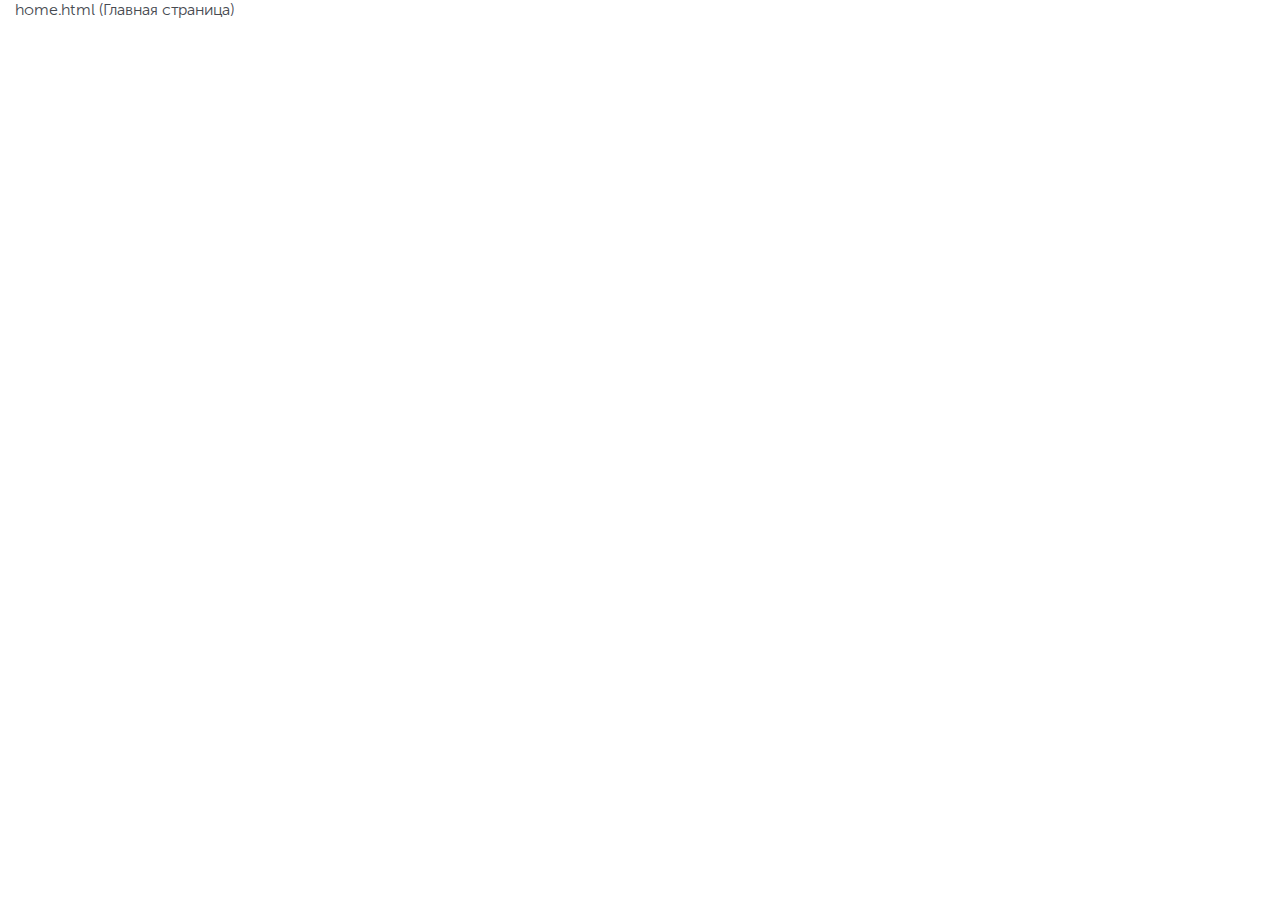
==== index.html @ 0e553056 "first commit" ====
<!DOCTYPE html>
<html lang="en">
<head>
  <meta charset="UTF-8">
  <meta http-equiv="X-UA-Compatible" content="IE=edge">
  <meta name="viewport" content="width=device-width, initial-scale=1.0">
  <link rel="stylesheet" href="css/style.css">
  <title>Document</title>
</head>
<body>
  <div class="start-page">
      <div class="container">
        <div class="start-page__wrapper">
          <a class="start-page__link" href="home.html">
            home.html (Главная страница)
          </a>
        </div>
      </div>
    </div>
</body>
</html>
---- css/style.css ----
@font-face {
  font-family: 'MuseoSansCyrl-100';
  font-weight: 100;
  font-style: normal;
  src: local("MuseoSansCyrl-100"), url("../fonts/MuseoSansCyrl-100.woff2") format("woff2"), url("../fonts/MuseoSansCyrl-100.woff") format("woff");
  font-display: swap;
}

@font-face {
  font-family: 'MuseoSansCyrl-300';
  font-weight: 300;
  font-style: normal;
  src: local("MuseoSansCyrl-300"), url("../fonts/MuseoSansCyrl-300.woff2") format("woff2"), url("../fonts/MuseoSansCyrl-300.woff") format("woff");
  font-display: swap;
}

@font-face {
  font-family: 'MuseoSansCyrl-500';
  font-weight: 500;
  font-style: normal;
  src: local("MuseoSansCyrl-500"), url("../fonts/MuseoSansCyrl-500.woff2") format("woff2"), url("../fonts/MuseoSansCyrl-500.woff") format("woff");
  font-display: swap;
}

@font-face {
  font-family: 'MuseoSansCyrl-700';
  font-weight: 700;
  font-style: normal;
  src: local("MuseoSansCyrl-700"), url("../fonts/MuseoSansCyrl-700.woff2") format("woff2"), url("../fonts/MuseoSansCyrl-700.woff") format("woff");
  font-display: swap;
}

@font-face {
  font-family: 'Inter-Light';
  font-weight: 300;
  font-style: normal;
  src: local("Inter-Light"), url("../fonts/Inter-Light.woff2") format("woff2"), url("../fonts/Inter-Light.woff") format("woff");
  font-display: swap;
}

@font-face {
  font-family: 'Inter-Regular';
  font-weight: 400;
  font-style: normal;
  src: local("Inter-Regular"), url("../fonts/Inter-Regular.woff2") format("woff2"), url("../fonts/Inter-Regular.woff") format("woff");
  font-display: swap;
}

.carousel-slider__info, .furniture__text, .event__item {
  font-family: "MuseoSansCyrl-100", sans-serif;
  font-weight: 100;
  font-style: normal;
}

a, input::-webkit-input-placeholder,
textarea::-webkit-input-placeholder, .carousel-slider__code, .catalog-card__code, .footer-top__time, .footer-bottom__copyright {
  font-family: "MuseoSansCyrl-300", sans-serif;
  font-weight: 300;
  font-style: normal;
}

a, input:-ms-input-placeholder,
textarea:-ms-input-placeholder, .carousel-slider__code, .catalog-card__code, .footer-top__time, .footer-bottom__copyright {
  font-family: "MuseoSansCyrl-300", sans-serif;
  font-weight: 300;
  font-style: normal;
}

a, input::-ms-input-placeholder,
textarea::-ms-input-placeholder, .carousel-slider__code, .catalog-card__code, .footer-top__time, .footer-bottom__copyright {
  font-family: "MuseoSansCyrl-300", sans-serif;
  font-weight: 300;
  font-style: normal;
}

a, input::placeholder,
textarea::placeholder, .carousel-slider__code, .catalog-card__code, .footer-top__time, .footer-bottom__copyright {
  font-family: "MuseoSansCyrl-300", sans-serif;
  font-weight: 300;
  font-style: normal;
}

.title, .carousel-slider__price, .catalog-card__description, .catalog-card__price, .cooperate__text, .event__date, .footer-top__items-title {
  font-family: "MuseoSansCyrl-500", sans-serif;
  font-weight: 500;
  font-style: normal;
}

.carousel-slider__name, .catalog-card__discount, .catalog-card__order, .catalog-card__colors {
  font-family: "MuseoSansCyrl-700", sans-serif;
  font-weight: 700;
  font-style: normal;
}

.footer-bottom__text, .footer-bottom__link {
  font-family: "Inter-Light", sans-serif;
  font-weight: 300;
  font-style: normal;
}

.catalog__link, .catalog__all, .cooperate__btn, .event__btn {
  font-family: "Inter-Regular", sans-serif;
  font-weight: 400;
  font-style: normal;
}

html {
  -webkit-box-sizing: border-box;
          box-sizing: border-box;
}

*,
*::after,
*::before {
  -webkit-box-sizing: inherit;
          box-sizing: inherit;
  margin: 0;
  padding: 0;
}

ul[class],
ol[class] {
  padding: 0;
}

body,
h1,
h2,
h3,
h4,
h5,
h6,
p,
ul,
ol,
li,
figure,
figcaption,
blockquote,
dl,
dd {
  margin: 0;
}

ul[class] {
  list-style: none;
}

img {
  max-width: 100%;
  display: block;
}

input,
button,
textarea,
select {
  font: inherit;
}

a {
  text-decoration: none;
}

body,
html {
  height: 100%;
}

body {
  display: -webkit-box;
  display: -ms-flexbox;
  display: flex;
  -webkit-box-orient: vertical;
  -webkit-box-direction: normal;
      -ms-flex-direction: column;
          flex-direction: column;
}

.main {
  -webkit-box-flex: 1;
      -ms-flex-positive: 1;
          flex-grow: 1;
}

button {
  padding: 0;
  margin: 0;
  cursor: pointer;
  background: transparent;
  border: none;
}

a {
  font-size: 16px;
  line-height: 19px;
  color: #474a51;
}

.container {
  max-width: 1430px;
  padding: 0 15px;
  margin: 0 auto;
}

input::-webkit-input-placeholder,
textarea::-webkit-input-placeholder {
  font-size: 16px;
  line-height: 20px;
  letter-spacing: -0.05em;
  color: #9ba2b7;
}

input:-ms-input-placeholder,
textarea:-ms-input-placeholder {
  font-size: 16px;
  line-height: 20px;
  letter-spacing: -0.05em;
  color: #9ba2b7;
}

input::-ms-input-placeholder,
textarea::-ms-input-placeholder {
  font-size: 16px;
  line-height: 20px;
  letter-spacing: -0.05em;
  color: #9ba2b7;
}

input::placeholder,
textarea::placeholder {
  font-size: 16px;
  line-height: 20px;
  letter-spacing: -0.05em;
  color: #9ba2b7;
}

.title {
  font-size: 48px;
  line-height: 100%;
  color: #474a51;
  text-align: center;
  margin-bottom: 50px;
}

.header__inner {
  display: -webkit-box;
  display: -ms-flexbox;
  display: flex;
  -webkit-box-pack: justify;
      -ms-flex-pack: justify;
          justify-content: space-between;
  -webkit-box-align: center;
      -ms-flex-align: center;
          align-items: center;
  padding: 20px 0 52px;
  max-width: 1360px;
  margin: 0 auto;
}

.header__menu {
  display: none;
}

.header__list {
  display: -webkit-box;
  display: -ms-flexbox;
  display: flex;
  -webkit-box-align: center;
      -ms-flex-align: center;
          align-items: center;
  margin-left: 43px;
  margin-right: auto;
}

.header__item + .header__item {
  margin-left: 62px;
}

.header__link, .header__text {
  line-height: 19px;
}

.header__text {
  background: -webkit-gradient(linear, left bottom, left top, from(#f2f5f9), to(#f2f5f9)), #efefef;
  background: linear-gradient(0deg, #f2f5f9, #f2f5f9), #efefef;
  border-radius: 30px;
  padding: 11px 14px 10px;
}

.header__content {
  display: -webkit-box;
  display: -ms-flexbox;
  display: flex;
  -webkit-box-align: center;
      -ms-flex-align: center;
          align-items: center;
  margin-left: auto;
}

.header__form {
  max-width: 150px;
  width: 100%;
}

.header__label {
  width: 100%;
  position: relative;
}

.header__label .header__search {
  position: absolute;
  top: 50%;
  -webkit-transform: translateY(-50%);
          transform: translateY(-50%);
  right: 12px;
}

.header__input {
  width: 100%;
  padding: 10px 15px;
  background: #f2f5f9;
  border-radius: 30px;
  border: none;
  outline: none;
}

.header__user-profile, .header__bookmark, .header__bag {
  margin-left: 20px;
}

.header__tel {
  display: -webkit-box;
  display: -ms-flexbox;
  display: flex;
  -webkit-box-align: center;
      -ms-flex-align: center;
          align-items: center;
  margin-left: 20px;
  line-height: 100%;
}

.header__tel img {
  display: none;
}

.carousel__inner {
  padding-bottom: 52px;
}

.carousel-slider {
  max-width: 100%;
  width: 100%;
}

.carousel-slider__card, .carousel-slider__item {
  max-width: 1400px;
  width: 100%;
  min-height: 400px;
}

.carousel-slider__item {
  display: -webkit-box;
  display: -ms-flexbox;
  display: flex;
  -webkit-box-pack: justify;
      -ms-flex-pack: justify;
          justify-content: space-between;
}

.carousel-slider__content {
  max-width: 1035px;
  width: 100%;
  min-height: inherit;
  background-position: center;
  background-size: cover;
  padding: 0 63px 0 86px;
  color: #fff;
}

.carousel-slider__code {
  font-size: 16px;
  line-height: 19px;
  margin-top: 187px;
}

.carousel-slider__name {
  margin: 10px 0;
}

.carousel-slider__name, .carousel-slider__price {
  font-size: 25px;
  line-height: 30px;
}

.carousel-slider__price {
  margin-bottom: auto;
}

.carousel-slider__info {
  max-width: 365px;
  width: 100%;
  background: #666874;
  min-height: inherit;
  padding: 0 24px;
  display: -webkit-box;
  display: -ms-flexbox;
  display: flex;
  -webkit-box-orient: vertical;
  -webkit-box-direction: normal;
      -ms-flex-direction: column;
          flex-direction: column;
  -webkit-box-align: center;
      -ms-flex-align: center;
          align-items: center;
}

.carousel-slider__new {
  font-size: 48px;
  line-height: 100%;
  letter-spacing: -0.05em;
  color: #242835;
  margin: auto auto 43px;
}

.carousel-slider__subtitle {
  font-size: 21.28px;
  line-height: 100%;
  letter-spacing: -0.05em;
}

.carousel-slider__title, .carousel-slider__description, .carousel-slider__subtitle {
  color: #fff;
}

.carousel-slider__title {
  font-size: 51.8029px;
  line-height: 100%;
  text-transform: uppercase;
  margin: 10px auto 20px;
}

.carousel-slider__description {
  font-size: 18px;
  line-height: 24px;
  text-align: center;
  margin-bottom: auto;
}

.carousel-slider__wrap {
  background: rgba(175, 175, 175, 0.1);
  -webkit-backdrop-filter: blur(14px);
          backdrop-filter: blur(14px);
  border-radius: 5px;
  max-width: 286px;
  width: 100%;
  margin-left: auto;
  padding: 16px 25px;
  min-height: 131px;
  margin-top: auto;
}

.carousel-slider__wrap .carousel-slider__code {
  margin-top: 0;
}

.carousel-slider .slick-dots {
  position: absolute;
  bottom: -38px;
  left: 50%;
  -webkit-transform: translateX(-50%);
          transform: translateX(-50%);
  z-index: 2;
  font-size: 0;
  padding: 0;
  display: -webkit-box;
  display: -ms-flexbox;
  display: flex;
  -webkit-box-align: center;
      -ms-flex-align: center;
          align-items: center;
  -webkit-column-gap: 10px;
          column-gap: 10px;
}

.carousel-slider .slick-dots li button {
  width: 16px;
  height: 16px;
  border-radius: 50%;
  background: -webkit-gradient(linear, left bottom, left top, from(#ececec), to(#ececec)), #b00000;
  background: linear-gradient(0deg, #ececec, #ececec), #b00000;
}

.carousel-slider .slick-dots li.slick-active button {
  background: -webkit-gradient(linear, left bottom, left top, from(#b00000), to(#b00000)), #ececec;
  background: linear-gradient(0deg, #b00000, #b00000), #ececec;
  border-radius: 50%;
}

.catalog__inner {
  padding: 52px 0 35px;
}

.catalog__list {
  display: -webkit-box;
  display: -ms-flexbox;
  display: flex;
  -webkit-box-pack: center;
      -ms-flex-pack: center;
          justify-content: center;
  -webkit-box-align: center;
      -ms-flex-align: center;
          align-items: center;
}

.catalog__item + .catalog__item {
  margin-left: 40px;
}

.catalog__link {
  font-size: 22px;
  line-height: 27px;
}

.catalog__wrapper {
  display: -webkit-box;
  display: -ms-flexbox;
  display: flex;
  -webkit-box-pack: justify;
      -ms-flex-pack: justify;
          justify-content: space-between;
  margin: 40px 0;
}

.catalog__all {
  display: block;
  font-size: 16px;
  line-height: 19px;
  color: #5a5f6e;
  border: 1px solid #5a5f6e;
  border-radius: 50px;
  padding: 11px 41px;
  margin: auto;
}

.catalog-card {
  min-height: 420px;
  max-width: 325px;
  border: 1px solid rgba(0, 0, 0, 0.2);
  -webkit-box-shadow: 0px 15px 30px -5px rgba(213, 217, 229, 0.5);
          box-shadow: 0px 15px 30px -5px rgba(213, 217, 229, 0.5);
  border-radius: 0px 0px 5px 5px;
}

.catalog-card__items, .catalog-card__item {
  min-height: 270px;
}

.catalog-card__slider {
  max-width: 325px;
  min-height: 270px;
}

.catalog-card__head {
  max-width: 325px;
  width: 100%;
  height: 270px;
  position: relative;
}

.catalog-card__head .catalog-card__information {
  position: absolute;
  top: 8px;
  left: 10px;
}

.catalog-card__head .catalog-card__bookmark {
  position: absolute;
  top: 8px;
  right: 10px;
}

.catalog-card__head .catalog-card__colors {
  position: absolute;
  left: 10px;
  bottom: 10px;
}

.catalog-card__information {
  display: -webkit-box;
  display: -ms-flexbox;
  display: flex;
}

.catalog-card__discount, .catalog-card__order {
  display: -ms-grid;
  display: grid;
  place-items: center;
  width: 40px;
  height: 40px;
  border-radius: 5px;
  line-height: 100%;
  letter-spacing: -0.05em;
}

.catalog-card__discount {
  background: #f7ca18;
  font-size: 14px;
  color: #474a51;
}

.catalog-card__order {
  background: #5a5f6e;
  font-size: 12px;
  text-align: center;
  color: #fff;
  margin-left: 10px;
}

.catalog-card__bookmark {
  display: -ms-grid;
  display: grid;
  place-items: center;
  width: 40px;
  height: 40px;
  border: 2px solid #f2f5f9;
  border-radius: 5px;
  background: transparent;
}

.catalog-card__colors {
  display: -ms-grid;
  display: grid;
  place-items: center;
  width: 40px;
  height: 40px;
  background: #f2f5f9;
  border-radius: 5px;
  text-align: center;
  font-size: 12px;
  line-height: 100%;
  letter-spacing: -0.05em;
  color: #001a34;
}

.catalog-card__img {
  width: 325px;
  height: 270px;
  -o-object-fit: cover;
     object-fit: cover;
  -o-object-position: center;
     object-position: center;
}

.catalog-card__bookmark--active {
  -webkit-transition: all 0.6s cubic-bezier(0.19, 1, 0.22, 1);
  transition: all 0.6s cubic-bezier(0.19, 1, 0.22, 1);
  background: #ff5f5f;
  border: 2px solid #ff5f5f;
}

.catalog-card__body {
  max-width: 325px;
  width: 100%;
  min-height: 150px;
  padding: 27px 20px 18px;
  display: -webkit-box;
  display: -ms-flexbox;
  display: flex;
  -webkit-box-orient: vertical;
  -webkit-box-direction: normal;
      -ms-flex-direction: column;
          flex-direction: column;
  -webkit-box-pack: justify;
      -ms-flex-pack: justify;
          justify-content: space-between;
}

.catalog-card__code {
  font-size: 14px;
  line-height: 17px;
  color: #959cb2;
}

.catalog-card__content {
  display: -webkit-box;
  display: -ms-flexbox;
  display: flex;
  -webkit-box-pack: justify;
      -ms-flex-pack: justify;
          justify-content: space-between;
}

.catalog-card__info {
  max-width: 215px;
  width: 100%;
}

.catalog-card__cart {
  display: -ms-grid;
  display: grid;
  place-items: center;
  width: 50px;
  height: 50px;
  background: #ffffff;
  border: 2px solid #d5d9e5;
  border-radius: 5px;
}

.catalog-card__cart--active {
  -webkit-transition: all 0.4s ease-in-out;
  transition: all 0.4s ease-in-out;
  border: 2px solid #ffa800;
  background: -webkit-gradient(linear, left bottom, left top, from(#f7ca18), to(#f7ca18)), #ffa800;
  background: linear-gradient(0deg, #f7ca18, #f7ca18), #ffa800;
}

.catalog-card__cart--active path {
  fill: #fff;
}

.catalog-card__description {
  font-size: 16px;
  line-height: 19px;
  color: #001a34;
  margin-bottom: 10px;
}

.catalog-card__price {
  font-size: 25px;
  line-height: 30px;
  color: #cf000f;
}

.catalog-card__slider {
  position: relative;
}

.catalog-card__slider .slick-dots {
  position: absolute;
  bottom: -17px;
  left: 50%;
  -webkit-transform: translateX(-50%);
          transform: translateX(-50%);
  display: -webkit-box;
  display: -ms-flexbox;
  display: flex;
  -webkit-box-pack: center;
      -ms-flex-pack: center;
          justify-content: center;
  z-index: 3;
  font-size: 0;
  padding: 0;
  -webkit-column-gap: 10px;
          column-gap: 10px;
}

.catalog-card__slider .slick-dots li button {
  width: 7px;
  height: 7px;
  border-radius: 3px;
  background: -webkit-gradient(linear, left bottom, left top, from(#ececec), to(#ececec)), #b00000;
  background: linear-gradient(0deg, #ececec, #ececec), #b00000;
}

.catalog-card__slider .slick-dots li.slick-active button {
  background: -webkit-gradient(linear, left bottom, left top, from(#b00000), to(#b00000)), #ececec;
  background: linear-gradient(0deg, #b00000, #b00000), #ececec;
  border-radius: 3px;
}

.furniture__inner {
  padding: 35px 0;
}

.furniture__title {
  margin-bottom: 0;
}

.furniture__text {
  margin: 30px auto 28px;
  font-size: 22px;
  line-height: 100%;
  text-align: center;
  color: #474a51;
}

.furniture__video {
  display: block;
  max-width: 100%;
  width: 100%;
  min-height: 510px;
  display: -ms-grid;
  display: grid;
  place-items: center;
  background: url("../img/furniture-bg.png");
  background-position: center;
  background-repeat: no-repeat;
  background-size: cover;
}

.furniture__play {
  width: 170px;
  height: 170px;
  border-radius: 50%;
  display: -ms-grid;
  display: grid;
  place-items: center;
  background: rgba(255, 255, 255, 0.1);
}

.cooperate__inner {
  padding-top: 35px;
  display: -webkit-box;
  display: -ms-flexbox;
  display: flex;
  -webkit-box-pack: justify;
      -ms-flex-pack: justify;
          justify-content: space-between;
}

.cooperate__wrapper {
  max-width: 1360px;
  width: 100%;
  margin: 0 auto;
  display: -webkit-box;
  display: -ms-flexbox;
  display: flex;
  -webkit-box-pack: center;
      -ms-flex-pack: center;
          justify-content: center;
}

.cooperate__item {
  display: -webkit-box;
  display: -ms-flexbox;
  display: flex;
  -webkit-box-orient: vertical;
  -webkit-box-direction: normal;
      -ms-flex-direction: column;
          flex-direction: column;
  max-width: 440px;
  width: 100%;
  min-height: 549px;
  /*
    background: #ffffff;
    box-shadow: 0px 64px 44px -50px rgba(149, 156, 178, 0.35);
    border-radius: 5px 5px 0px 0px;*/
  border: 2px solid #d4d4d4;
  padding: 30px 31px 40px;
  margin-bottom: auto;
}

.cooperate__item + .cooperate__item {
  margin-left: 20px;
}

.cooperate__main {
  min-height: 379px;
}

.cooperate__text {
  font-size: 22px;
  line-height: 100%;
  text-align: center;
  color: #474a51;
  margin-bottom: 26px;
}

.cooperate__img {
  margin: auto;
}

.cooperate__btn {
  display: block;
  font-size: 16px;
  line-height: 19px;
  color: #5a5f6e;
  background: #f2f5f9;
  border: none;
  border-radius: 40px;
  padding: 15px 85px;
  margin: auto;
}

.event__inner {
  padding: 100px 0 92px;
  padding: 30px 0 92px;
}

.event__wrapper {
  display: -webkit-box;
  display: -ms-flexbox;
  display: flex;
  -webkit-box-pack: center;
      -ms-flex-pack: center;
          justify-content: center;
}

.event__item {
  max-width: 325px;
  width: 100%;
  font-size: 18px;
  line-height: 18px;
  color: #000;
}

.event__item + .event__item {
  margin-left: 20px;
}

.event__date {
  color: #b00000;
}

.event__btn {
  display: block;
  font-size: 16px;
  line-height: 19px;
  color: #5a5f6e;
  border: 1px solid #5a5f6e;
  border-radius: 50px;
  padding: 11px 41px;
  margin: 49px auto 0px;
}

.footer {
  background: rgba(0, 0, 0, 0.3);
  background: #EFEFEF;
}

.footer-top {
  display: -webkit-box;
  display: -ms-flexbox;
  display: flex;
  -webkit-box-pack: justify;
      -ms-flex-pack: justify;
          justify-content: space-between;
  padding: 52px 0 24px;
}

.footer-top__items {
  max-width: 175px;
  width: 100%;
  margin-left: auto;
}

.footer-top__info {
  max-width: 365px;
  width: 100%;
  margin-left: auto;
}

.footer-top__items-title {
  font-size: 16px;
  line-height: 19px;
  color: #5a5f6e;
  margin-bottom: 20px;
}

.footer-top__item + .footer-top__item {
  margin-top: 10px;
}

.footer-top__social {
  display: -webkit-box;
  display: -ms-flexbox;
  display: flex;
  margin-top: 39px;
}

.footer-top__social-link + .footer-top__social-link {
  margin-left: 24px;
}

.footer-top__time {
  font-size: 16px;
  line-height: 19px;
  color: #5a5f6e;
  margin-bottom: 30px;
}

.footer-top__mail {
  display: inline-block;
  margin-top: 30px;
}

.footer-bottom {
  padding: 24px 0 44px;
  display: -webkit-box;
  display: -ms-flexbox;
  display: flex;
  -webkit-box-pack: justify;
      -ms-flex-pack: justify;
          justify-content: space-between;
  -webkit-box-align: center;
      -ms-flex-align: center;
          align-items: center;
}

.footer-bottom__copyright {
  font-size: 16px;
  line-height: 19px;
  letter-spacing: 0.01em;
  color: #5a5f6e;
}

.footer-bottom__content {
  max-width: 365px;
  width: 100%;
  margin-left: auto;
}

.footer-bottom__accept {
  display: -webkit-box;
  display: -ms-flexbox;
  display: flex;
  -webkit-box-align: center;
      -ms-flex-align: center;
          align-items: center;
  -webkit-column-gap: 30px;
          column-gap: 30px;
  margin-bottom: 29px;
}

.footer-bottom__text {
  font-size: 16px;
  line-height: 19px;
  color: #5a5f6e;
}

.footer-bottom__link {
  -webkit-text-decoration-line: underline;
          text-decoration-line: underline;
  color: #ff5f5f;
}
/*# sourceMappingURL=style.css.map */
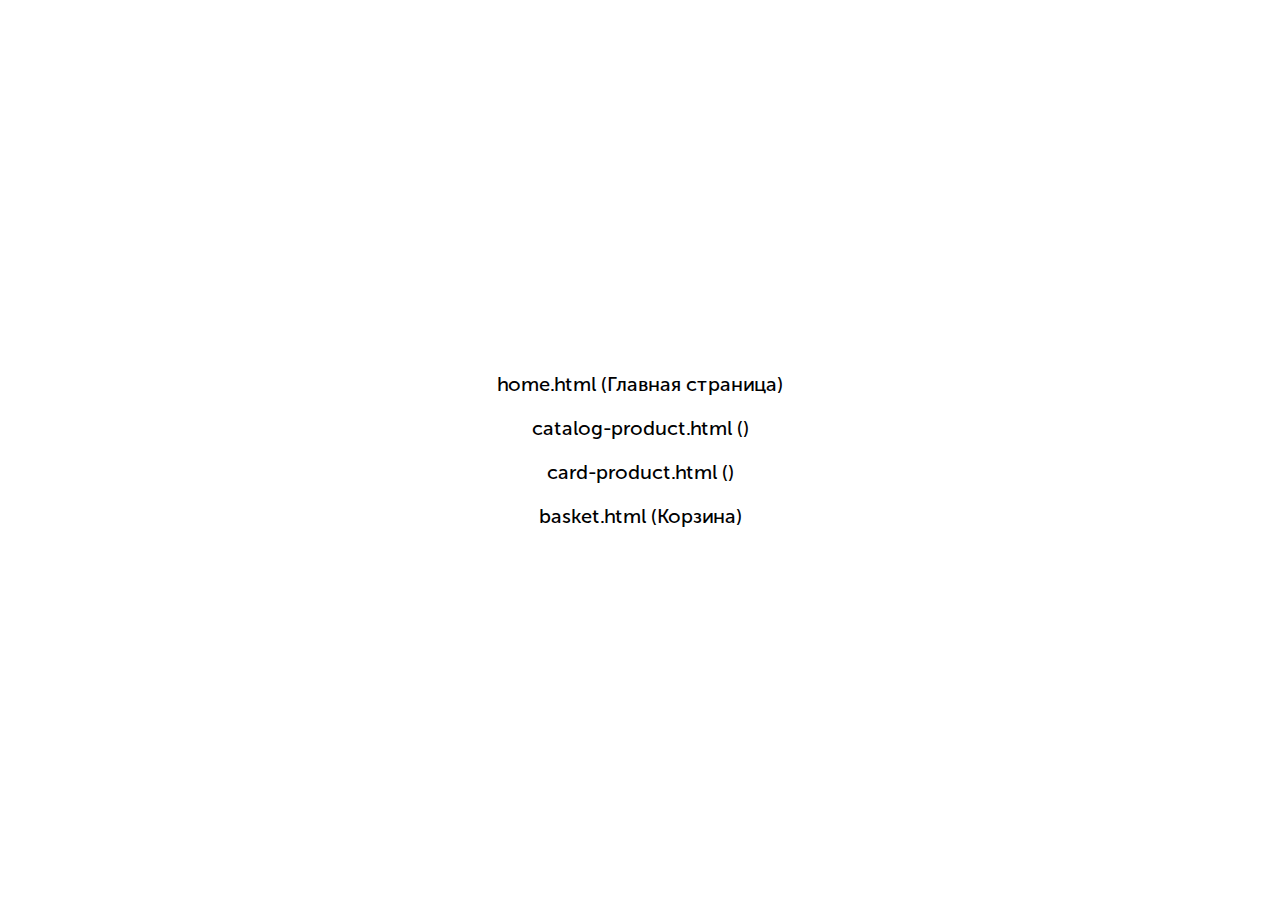
==== commit 9c70cd2f: "second commit" ====
--- a/index.html
+++ b/index.html
@@ -14,6 +14,15 @@
           <a class="start-page__link" href="home.html">
             home.html (Главная страница)
           </a>
+          <a class="start-page__link" href="catalog-product.html">
+            catalog-product.html ()
+          </a>
+          <a class="start-page__link" href="card-product.html">
+            card-product.html ()
+          </a>
+          <a class="start-page__link" href="basket.html">
+            basket.html (Корзина)
+          </a>
         </div>
       </div>
     </div>
--- a/css/style.css
+++ b/css/style.css
@@ -53,40 +53,40 @@
 }
 
 a, input::-webkit-input-placeholder,
-textarea::-webkit-input-placeholder, .carousel-slider__code, .catalog-card__code, .footer-top__time, .footer-bottom__copyright {
+textarea::-webkit-input-placeholder, .carousel-slider__code, .catalog-card__code, .card-product__text, .card-product__width, .card-product__height, .card-product__depth, .order .custom-checkbox, .footer-top__time, .footer-bottom__copyright {
   font-family: "MuseoSansCyrl-300", sans-serif;
   font-weight: 300;
   font-style: normal;
 }
 
 a, input:-ms-input-placeholder,
-textarea:-ms-input-placeholder, .carousel-slider__code, .catalog-card__code, .footer-top__time, .footer-bottom__copyright {
+textarea:-ms-input-placeholder, .carousel-slider__code, .catalog-card__code, .card-product__text, .card-product__width, .card-product__height, .card-product__depth, .order .custom-checkbox, .footer-top__time, .footer-bottom__copyright {
   font-family: "MuseoSansCyrl-300", sans-serif;
   font-weight: 300;
   font-style: normal;
 }
 
 a, input::-ms-input-placeholder,
-textarea::-ms-input-placeholder, .carousel-slider__code, .catalog-card__code, .footer-top__time, .footer-bottom__copyright {
+textarea::-ms-input-placeholder, .carousel-slider__code, .catalog-card__code, .card-product__text, .card-product__width, .card-product__height, .card-product__depth, .order .custom-checkbox, .footer-top__time, .footer-bottom__copyright {
   font-family: "MuseoSansCyrl-300", sans-serif;
   font-weight: 300;
   font-style: normal;
 }
 
 a, input::placeholder,
-textarea::placeholder, .carousel-slider__code, .catalog-card__code, .footer-top__time, .footer-bottom__copyright {
+textarea::placeholder, .carousel-slider__code, .catalog-card__code, .card-product__text, .card-product__width, .card-product__height, .card-product__depth, .order .custom-checkbox, .footer-top__time, .footer-bottom__copyright {
   font-family: "MuseoSansCyrl-300", sans-serif;
   font-weight: 300;
   font-style: normal;
 }
 
-.title, .carousel-slider__price, .catalog-card__description, .catalog-card__price, .cooperate__text, .event__date, .footer-top__items-title {
+.title, .breadcrumbs__link, .start-page__link, .carousel-slider__price, .catalog-card__description, .catalog-card__price, .cooperate__text, .event__date, .catalog-product__text, .filter-sidebar__custom-checkbox, .filter-sidebar__price-from, .filter-sidebar__price-to, .buy-together__title, .card-product__code, .card-product__price-num, .order__input, .order__textarea, .footer-top__items-title {
   font-family: "MuseoSansCyrl-500", sans-serif;
   font-weight: 500;
   font-style: normal;
 }
 
-.carousel-slider__name, .catalog-card__discount, .catalog-card__order, .catalog-card__colors {
+.catalog-title, .order-title, .carousel-slider__name, .catalog-card__discount, .catalog-card__order, .catalog-card__colors, .catalog-product__open, .filter__view, .filter-pagination__link, .filter-sidebar__title, .filter-sidebar__view, .filter-sidebar__discount, .filter-sidebar__btn, .card-product__price, .card-product__add-cart, .card-product__span, .card-product__items, .card-product__number, .order__btn {
   font-family: "MuseoSansCyrl-700", sans-serif;
   font-weight: 700;
   font-style: normal;
@@ -209,6 +209,7 @@
   line-height: 20px;
   letter-spacing: -0.05em;
   color: #9ba2b7;
+  outline: none;
 }
 
 input:-ms-input-placeholder,
@@ -217,6 +218,7 @@
   line-height: 20px;
   letter-spacing: -0.05em;
   color: #9ba2b7;
+  outline: none;
 }
 
 input::-ms-input-placeholder,
@@ -225,6 +227,7 @@
   line-height: 20px;
   letter-spacing: -0.05em;
   color: #9ba2b7;
+  outline: none;
 }
 
 input::placeholder,
@@ -233,6 +236,11 @@
   line-height: 20px;
   letter-spacing: -0.05em;
   color: #9ba2b7;
+  outline: none;
+}
+
+textarea {
+  resize: none;
 }
 
 .title {
@@ -241,6 +249,97 @@
   color: #474a51;
   text-align: center;
   margin-bottom: 50px;
+}
+
+.breadcrumbs__inner {
+  padding: 0 0 22px 12px;
+}
+
+.breadcrumbs__list {
+  display: -webkit-box;
+  display: -ms-flexbox;
+  display: flex;
+  -webkit-box-align: center;
+      -ms-flex-align: center;
+          align-items: center;
+}
+
+.breadcrumbs__item {
+  position: relative;
+}
+
+.breadcrumbs__item::after {
+  position: absolute;
+  content: "/";
+  top: 2px;
+  right: -17px;
+  width: 5px;
+  height: 12px;
+  color: #d5d9e5;
+}
+
+.breadcrumbs__item:last-child::after {
+  content: none;
+}
+
+.breadcrumbs__item + .breadcrumbs__item {
+  margin-left: 25px;
+}
+
+.breadcrumbs__link {
+  font-size: 14px;
+  line-height: 100%;
+  color: #d5d9e5;
+}
+
+.breadcrumbs__link--active {
+  color: #5a5f6e;
+}
+
+.catalog-title {
+  font-size: 35px;
+  line-height: 42px;
+  margin-bottom: 40px;
+  color: #474a51;
+}
+
+.order-title {
+  font-size: 18px;
+  line-height: 22px;
+  color: #31465a;
+  margin-bottom: 20px;
+}
+
+.start-page {
+  height: 100vh;
+}
+
+.start-page__wrapper {
+  display: -webkit-box;
+  display: -ms-flexbox;
+  display: flex;
+  -webkit-box-orient: vertical;
+  -webkit-box-direction: normal;
+      -ms-flex-direction: column;
+          flex-direction: column;
+  -webkit-box-align: center;
+      -ms-flex-align: center;
+          align-items: center;
+  -webkit-box-pack: center;
+      -ms-flex-pack: center;
+          justify-content: center;
+  height: 100vh;
+}
+
+.start-page__link + .start-page__link {
+  margin-top: 20px;
+}
+
+.start-page__link {
+  font-size: 20px;
+  line-height: 24px;
+  color: #000;
+  text-align: center;
 }
 
 .header__inner {
@@ -592,7 +691,7 @@
   display: flex;
 }
 
-.catalog-card__discount, .catalog-card__order {
+.catalog-card__discount, .catalog-card__order, .catalog-card__colors {
   display: -ms-grid;
   display: grid;
   place-items: center;
@@ -617,29 +716,24 @@
   margin-left: 10px;
 }
 
-.catalog-card__bookmark {
+.catalog-card__bookmark, .catalog-card__colors {
   display: -ms-grid;
   display: grid;
   place-items: center;
   width: 40px;
   height: 40px;
+}
+
+.catalog-card__bookmark {
   border: 2px solid #f2f5f9;
   border-radius: 5px;
   background: transparent;
 }
 
 .catalog-card__colors {
-  display: -ms-grid;
-  display: grid;
-  place-items: center;
-  width: 40px;
-  height: 40px;
   background: #f2f5f9;
-  border-radius: 5px;
   text-align: center;
   font-size: 12px;
-  line-height: 100%;
-  letter-spacing: -0.05em;
   color: #001a34;
 }
 
@@ -924,69 +1018,327 @@
   margin: 49px auto 0px;
 }
 
-.footer {
-  background: rgba(0, 0, 0, 0.3);
-  background: #EFEFEF;
-}
-
-.footer-top {
+.catalog-product__inner {
+  padding: 12px 0 25px;
+}
+
+.catalog-product__wrapper {
+  max-width: 1350px;
+  width: 100%;
+  margin: 0 auto 40px;
   display: -webkit-box;
   display: -ms-flexbox;
   display: flex;
   -webkit-box-pack: justify;
       -ms-flex-pack: justify;
           justify-content: space-between;
-  padding: 52px 0 24px;
-}
-
-.footer-top__items {
-  max-width: 175px;
-  width: 100%;
-  margin-left: auto;
-}
-
-.footer-top__info {
-  max-width: 365px;
-  width: 100%;
-  margin-left: auto;
-}
-
-.footer-top__items-title {
-  font-size: 16px;
-  line-height: 19px;
+  -ms-flex-wrap: wrap;
+      flex-wrap: wrap;
+  gap: 30px 50px;
+}
+
+.catalog-product__item {
+  display: -webkit-box;
+  display: -ms-flexbox;
+  display: flex;
+  -webkit-box-orient: vertical;
+  -webkit-box-direction: normal;
+      -ms-flex-direction: column;
+          flex-direction: column;
+  -webkit-box-pack: justify;
+      -ms-flex-pack: justify;
+          justify-content: space-between;
+  max-width: 150px;
+  width: 100%;
+  min-height: 209px;
+}
+
+.catalog-product__content {
+  max-width: 150px;
+  min-height: 150px;
+  display: -ms-grid;
+  display: grid;
+  place-items: center;
+}
+
+.catalog-product__content img {
+  width: 150px;
+  height: 112px;
+  -o-object-fit: cover;
+     object-fit: cover;
+  -o-object-position: center;
+     object-position: center;
+}
+
+.catalog-product__text {
+  font-size: 18px;
+  line-height: 22px;
+  text-align: center;
   color: #5a5f6e;
-  margin-bottom: 20px;
-}
-
-.footer-top__item + .footer-top__item {
-  margin-top: 10px;
-}
-
-.footer-top__social {
-  display: -webkit-box;
-  display: -ms-flexbox;
-  display: flex;
-  margin-top: 39px;
-}
-
-.footer-top__social-link + .footer-top__social-link {
-  margin-left: 24px;
-}
-
-.footer-top__time {
-  font-size: 16px;
-  line-height: 19px;
-  color: #5a5f6e;
-  margin-bottom: 30px;
-}
-
-.footer-top__mail {
-  display: inline-block;
-  margin-top: 30px;
-}
-
-.footer-bottom {
-  padding: 24px 0 44px;
+}
+
+.catalog-product__open {
+  display: block;
+  font-size: 18px;
+  line-height: 100%;
+  letter-spacing: -0.05em;
+  color: #31465a;
+  padding: 16px 48px;
+  background: #f2f5f9;
+  border-radius: 5px;
+  margin: auto;
+  display: none;
+}
+
+.filter__inner {
+  padding: 25px 0 78px;
+}
+
+.filter__title {
+  margin-bottom: 46px;
+}
+
+.filter__wrapper {
+  display: -webkit-box;
+  display: -ms-flexbox;
+  display: flex;
+  -webkit-box-pack: justify;
+      -ms-flex-pack: justify;
+          justify-content: space-between;
+}
+
+.filter__info {
+  max-width: 1015px;
+  width: 100%;
+  margin-left: 40px;
+}
+
+.filter__content {
+  width: 100%;
+  display: -webkit-box;
+  display: -ms-flexbox;
+  display: flex;
+  -webkit-box-pack: justify;
+      -ms-flex-pack: justify;
+          justify-content: space-between;
+  -ms-flex-wrap: wrap;
+      flex-wrap: wrap;
+  row-gap: 74px;
+  padding-bottom: 45px;
+}
+
+.filter .catalog-card__cart:hover {
+  -webkit-transition: all 0.4s cubic-bezier(0.455, 0.03, 0.515, 0.955);
+  transition: all 0.4s cubic-bezier(0.455, 0.03, 0.515, 0.955);
+  background: #474a51;
+  border: 2px solid #474a51;
+}
+
+.filter .catalog-card__cart:hover path {
+  fill: #ffa800;
+}
+
+.filter__view {
+  display: block;
+  margin: 45px auto 0;
+  border: 1px solid #d5d9e5;
+  border-radius: 5px;
+  padding: 16px 23px;
+  font-size: 18px;
+  line-height: 100%;
+  letter-spacing: -0.05em;
+  color: #31465a;
+}
+
+.filter-pagination {
+  max-width: 100%;
+  width: 100%;
+  padding: 60px 0 78px;
+  display: -webkit-box;
+  display: -ms-flexbox;
+  display: flex;
+  -webkit-box-pack: center;
+      -ms-flex-pack: center;
+          justify-content: center;
+  -webkit-box-align: center;
+      -ms-flex-align: center;
+          align-items: center;
+}
+
+.filter-pagination__list {
+  display: -webkit-box;
+  display: -ms-flexbox;
+  display: flex;
+  -webkit-box-align: center;
+      -ms-flex-align: center;
+          align-items: center;
+  margin: 0 20px;
+}
+
+.filter-pagination__item + .filter-pagination__item {
+  margin-left: 20px;
+}
+
+.filter-pagination__item, .filter-pagination__arrow {
+  display: -ms-grid;
+  display: grid;
+  place-items: center;
+  width: 50px;
+  height: 50px;
+  background: #f2f5f9;
+  border-radius: 5px;
+}
+
+.filter-pagination__link {
+  font-size: 18px;
+  line-height: 22px;
+  letter-spacing: -0.05em;
+  color: #959cb2;
+}
+
+.filter-pagination__item--active {
+  background: #cf000f;
+}
+
+.filter-pagination__item--active .filter-pagination__link {
+  color: #fff;
+}
+
+.filter-pagination__arrow {
+  -webkit-transition: all 0.6s cubic-bezier(0.455, 0.03, 0.515, 0.955);
+  transition: all 0.6s cubic-bezier(0.455, 0.03, 0.515, 0.955);
+}
+
+.filter-pagination__arrow:hover {
+  background: #cf000f;
+}
+
+.filter-pagination__arrow:hover path {
+  fill: #fff;
+}
+
+.filter-sidebar {
+  max-width: 325px;
+  width: 100%;
+  /* Hide default HTML checkbox */
+  /* The slider */
+  /* Rounded sliders */
+}
+
+.filter-sidebar__item {
+  padding-left: 19px;
+  max-width: 100%;
+  width: 100%;
+}
+
+.filter-sidebar__item + .filter-sidebar__item {
+  margin-top: 25px;
+}
+
+.filter-sidebar__title, .filter-sidebar__view, .filter-sidebar__discount, .filter-sidebar__btn {
+  font-size: 18px;
+  line-height: 22px;
+  color: #31465a;
+  margin-bottom: 32px;
+}
+
+.filter-sidebar__custom-checkbox {
+  display: -webkit-box;
+  display: -ms-flexbox;
+  display: flex;
+  -webkit-box-align: center;
+      -ms-flex-align: center;
+          align-items: center;
+  font-size: 18px;
+  line-height: 25px;
+  color: #31465a;
+  cursor: pointer;
+  width: -webkit-fit-content;
+  width: -moz-fit-content;
+  width: fit-content;
+}
+
+.filter-sidebar__custom-checkbox + .filter-sidebar__custom-checkbox {
+  margin-top: 12px;
+}
+
+.filter-sidebar__custom-checkbox .filter-sidebar__checkbox {
+  margin-right: 12px;
+}
+
+.filter-sidebar__custom-checkbox input {
+  -webkit-appearance: none;
+  position: absolute;
+}
+
+.filter-sidebar__checkbox {
+  position: relative;
+  width: 20px;
+  height: 20px;
+  background: #fff;
+  border: 1px solid #31465a;
+  border-radius: 3px;
+}
+
+.filter-sidebar__checkmark {
+  position: absolute;
+  top: 50%;
+  left: 50%;
+  -webkit-transform: translate(-50%, -50%);
+          transform: translate(-50%, -50%);
+  width: 80%;
+  height: auto;
+  display: none;
+}
+
+.filter-sidebar__custom-checkbox input:checked ~ .filter-sidebar__checkbox .filter-sidebar__checkmark {
+  display: block;
+}
+
+.filter-sidebar__custom-checkbox input:checked ~ .filter-sidebar__checkbox {
+  background: blue;
+  border: 2px solid #31465a;
+  background: #31465a;
+}
+
+.filter-sidebar__color {
+  width: 20px;
+  height: 20px;
+  border-radius: 50%;
+  margin-right: 12px;
+}
+
+.filter-sidebar__color-white {
+  background: #fff;
+  border: 1px solid #6e7d8b;
+}
+
+.filter-sidebar__color-beige {
+  background: #fff8dc;
+}
+
+.filter-sidebar__color-turquoise {
+  background: #00d6ca;
+}
+
+.filter-sidebar__color-vinous {
+  background: #960001;
+}
+
+.filter-sidebar__color-bronze {
+  background: #95553a;
+}
+
+.filter-sidebar__color-beech {
+  background: #f2ab72;
+}
+
+.filter-sidebar__view {
+  color: #cf000f;
+  margin-top: 20px;
+}
+
+.filter-sidebar__discount {
   display: -webkit-box;
   display: -ms-flexbox;
   display: flex;
@@ -996,6 +1348,690 @@
   -webkit-box-align: center;
       -ms-flex-align: center;
           align-items: center;
+  margin-bottom: 0;
+}
+
+.filter-sidebar__discount + .filter-sidebar__discount {
+  margin-top: 22px;
+}
+
+.filter-sidebar .switch {
+  position: relative;
+  display: inline-block;
+  width: 36px;
+  height: 20px;
+}
+
+.filter-sidebar .switch input {
+  opacity: 0;
+  width: 0;
+  height: 0;
+}
+
+.filter-sidebar .slider {
+  position: absolute;
+  cursor: pointer;
+  top: 0;
+  left: 0;
+  right: 0;
+  bottom: 0;
+  background: #b3bcc5;
+  -webkit-transition: 0.4s;
+  transition: 0.4s;
+}
+
+.filter-sidebar .slider:before {
+  position: absolute;
+  content: "";
+  height: 16px;
+  width: 16px;
+  left: 2px;
+  bottom: 2px;
+  background: #fff;
+  -webkit-transition: 0.4s;
+  transition: 0.4s;
+}
+
+.filter-sidebar input:checked + .slider {
+  background: #31465a;
+}
+
+.filter-sidebar input:focus + .slider {
+  -webkit-box-shadow: none;
+          box-shadow: none;
+}
+
+.filter-sidebar input:checked + .slider:before {
+  -webkit-transform: translateX(16px);
+          transform: translateX(16px);
+}
+
+.filter-sidebar .slider.round {
+  border-radius: 20px;
+}
+
+.filter-sidebar .slider.round:before {
+  border-radius: 50%;
+}
+
+.filter-sidebar__btn {
+  line-height: 100%;
+  letter-spacing: -0.05em;
+  margin: 40px auto 0;
+  background: #f2f5f9;
+  border-radius: 5px;
+  display: block;
+  padding: 16px 48px;
+}
+
+.filter-sidebar .irs--flat {
+  margin-top: -17px;
+}
+
+.filter-sidebar .irs--flat .irs-line {
+  top: 25px;
+  height: 4px;
+  background-color: #d5d9e5;
+  border-radius: 4px;
+}
+
+.filter-sidebar .irs--flat .irs-bar {
+  top: 25px;
+  height: 4px;
+  background-color: #cf000f;
+}
+
+.filter-sidebar .irs--flat .irs-handle > i {
+  display: none;
+}
+
+.filter-sidebar .irs--flat .irs-handle {
+  top: 17px;
+  width: 20px;
+  height: 20px;
+  background: #cf000f;
+  border-radius: 50%;
+}
+
+.filter-sidebar .irs--flat .irs-min,
+.filter-sidebar .irs--flat .irs-max {
+  display: none;
+}
+
+.filter-sidebar__price {
+  display: -webkit-box;
+  display: -ms-flexbox;
+  display: flex;
+  -webkit-box-pack: justify;
+      -ms-flex-pack: justify;
+          justify-content: space-between;
+  margin-top: 30px;
+}
+
+.filter-sidebar__price-from, .filter-sidebar__price-to {
+  display: -webkit-box;
+  display: -ms-flexbox;
+  display: flex;
+  -webkit-box-pack: justify;
+      -ms-flex-pack: justify;
+          justify-content: space-between;
+  width: 140px;
+  border: 2px solid #d5d9e5;
+  border-radius: 5px;
+  padding: 10px 13px 10px 10px;
+  font-size: 18px;
+  line-height: 22px;
+  color: #d5d9e5;
+}
+
+.filter-sidebar__from-price, .filter-sidebar__to-price {
+  color: #474a51;
+}
+
+.filter-sidebar .irs--flat .irs-from,
+.filter-sidebar .irs--flat .irs-to,
+.filter-sidebar .irs--flat .irs-single {
+  display: none;
+}
+
+.buy-together__inner {
+  padding: 35px 0 150px;
+}
+
+.buy-together__title {
+  font-size: 36px;
+  line-height: 40px;
+  color: #000;
+  text-align: center;
+}
+
+.buy-together__wrapper {
+  max-width: 1361px;
+  width: 100%;
+  display: -webkit-box;
+  display: -ms-flexbox;
+  display: flex;
+  margin: 0 auto;
+  margin-top: 50px;
+}
+
+.buy-together__card {
+  max-width: 325px;
+  width: 100%;
+}
+
+.buy-together__item {
+  max-width: 325px;
+  width: 100%;
+}
+
+.buy-together .slick-arrow {
+  position: absolute;
+  z-index: 15;
+  top: 50%;
+  -webkit-transform: translateY(-50%);
+          transform: translateY(-50%);
+  left: 0;
+  display: -ms-grid;
+  display: grid;
+  place-items: center;
+  border-radius: 50%;
+  width: 50px;
+  height: 50px;
+  background: -webkit-gradient(linear, left bottom, left top, from(#cf000f), to(#cf000f)), #ffffff;
+  background: linear-gradient(0deg, #cf000f, #cf000f), #ffffff;
+}
+
+.buy-together .slick-prev.slick-arrow.slick-arrow {
+  left: -25px;
+}
+
+.buy-together .slick-next.slick-arrow {
+  right: -20px;
+  margin-left: auto;
+}
+
+.buy-together .slick-arrow.slick-disabled {
+  opacity: 0.4;
+}
+
+.card-product__inner {
+  display: -webkit-box;
+  display: -ms-flexbox;
+  display: flex;
+  -webkit-box-pack: justify;
+      -ms-flex-pack: justify;
+          justify-content: space-between;
+  padding: 11px 0 39px;
+}
+
+.card-product__content {
+  max-width: 800px;
+  width: 100%;
+}
+
+.card-product__title {
+  margin-bottom: 28px;
+}
+
+.card-product__content-img {
+  width: 800px;
+  height: 450px;
+  -o-object-fit: cover;
+     object-fit: cover;
+}
+
+.card-product__wrap {
+  margin-top: 32px;
+  display: -webkit-box;
+  display: -ms-flexbox;
+  display: flex;
+  -webkit-box-pack: justify;
+      -ms-flex-pack: justify;
+          justify-content: space-between;
+  -ms-flex-wrap: wrap;
+      flex-wrap: wrap;
+  row-gap: 24px;
+}
+
+.card-product__wrap-img {
+  width: 390px;
+  height: 390px;
+  -o-object-fit: cover;
+     object-fit: cover;
+}
+
+.card-product__info {
+  max-width: 550px;
+  width: 100%;
+  margin-left: auto;
+}
+
+.card-product__head, .card-product__price {
+  display: -webkit-box;
+  display: -ms-flexbox;
+  display: flex;
+  -webkit-box-pack: justify;
+      -ms-flex-pack: justify;
+          justify-content: space-between;
+  -webkit-box-align: center;
+      -ms-flex-align: center;
+          align-items: center;
+  padding-right: 20px;
+}
+
+.card-product__code {
+  font-size: 16px;
+  line-height: 19px;
+  color: #959cb2;
+}
+
+.card-product__bookmark {
+  display: -ms-grid;
+  display: grid;
+  place-items: center;
+  width: 40px;
+  height: 40px;
+  border: 2px solid #d5d9e5;
+  border-radius: 5px;
+}
+
+.card-product__price {
+  font-size: 18px;
+  line-height: 22px;
+  color: #31465a;
+  margin: 30px 0 40px;
+}
+
+.card-product__price-num {
+  margin: 0 auto 0 10px;
+  font-size: 36px;
+  line-height: 40px;
+  color: #cf000f;
+}
+
+.card-product__add-cart {
+  padding: 16px 60px;
+  background: #cf000f;
+  border-radius: 5px;
+  font-size: 18px;
+  line-height: 100%;
+  letter-spacing: -0.05em;
+  color: #fff;
+}
+
+.card-product__span {
+  font-size: 18px;
+  line-height: 22px;
+  color: #31465a;
+}
+
+.card-product__slider {
+  max-width: 400px;
+  width: 100%;
+  display: -webkit-box;
+  display: -ms-flexbox;
+  display: flex;
+  -webkit-box-pack: center;
+      -ms-flex-pack: center;
+          justify-content: center;
+  margin: 20px auto 40px;
+}
+
+.card-product__slider .slick-arrow {
+  position: absolute;
+  left: 0;
+  top: 50%;
+  -webkit-transform: translateY(-50%);
+          transform: translateY(-50%);
+  background: #f2f5f9;
+  border-radius: 5px;
+  width: 50px;
+  height: 50px;
+  display: -ms-grid;
+  display: grid;
+  place-items: center;
+  z-index: 2;
+}
+
+.card-product__slider .slick-prev.slick-arrow {
+  left: -75px;
+}
+
+.card-product__slider .slick-next.slick-arrow {
+  right: -75px;
+  margin-left: auto;
+}
+
+.card-product__item, .card-product__card, .card-product__images {
+  max-width: 85px;
+  width: 100%;
+}
+
+.card-product__img {
+  width: 85px;
+  width: 85px;
+  border-radius: 5px;
+  -o-object-fit: cover;
+     object-fit: cover;
+}
+
+.card-product__description {
+  max-width: 455px;
+  width: 100%;
+}
+
+.card-product__items, .card-product__number {
+  font-size: 18px;
+  line-height: 22px;
+  color: #31465a;
+}
+
+.card-product__items + .card-product__items {
+  margin-top: 20px;
+}
+
+.card-product__text {
+  margin-top: 5px;
+  padding-left: 10px;
+}
+
+.card-product__information {
+  margin-bottom: 20px;
+}
+
+.card-product__sizes {
+  display: -webkit-box;
+  display: -ms-flexbox;
+  display: flex;
+  padding-left: 20px;
+  margin-top: 20px;
+}
+
+.card-product__width, .card-product__height, .card-product__depth {
+  max-width: 60px;
+  width: 100%;
+  text-align: center;
+  font-size: 14px;
+  line-height: 17px;
+}
+
+.card-product__width, .card-product__height {
+  position: relative;
+}
+
+.card-product__width::after, .card-product__height::after {
+  position: absolute;
+  content: "";
+  width: 8px;
+  height: 8px;
+  right: -28px;
+  top: 18px;
+  background-image: url("../img/icons/X.svg");
+}
+
+.card-product__height {
+  margin: 0 48px;
+}
+
+.card-product__number {
+  margin-top: 5px;
+}
+
+.order {
+  background: #f2f5f9;
+}
+
+.order__inner {
+  margin-bottom: 150px;
+}
+
+.order__wrapper {
+  text-align: center;
+  padding: 50px 0 90px;
+}
+
+.order__form {
+  max-width: 500px;
+  width: 100%;
+  margin: 0 auto;
+}
+
+.order__title {
+  margin-bottom: 35px;
+}
+
+.order__input, .order__textarea {
+  width: 100%;
+  background: #fff;
+  border-radius: 5px;
+  padding: 15px 15px 13px;
+  font-size: 18px;
+  line-height: 22px;
+  color: #31465a;
+  border: none;
+}
+
+.order__input + .order__input, .order__textarea + .order__input {
+  margin-top: 10px;
+}
+
+.order__wrap {
+  margin-top: 10px;
+  display: -webkit-box;
+  display: -ms-flexbox;
+  display: flex;
+  -webkit-box-pack: justify;
+      -ms-flex-pack: justify;
+          justify-content: space-between;
+}
+
+.order__wrap .order__input + .order__input {
+  margin-top: 0;
+  margin-left: 10px;
+}
+
+.order__wrap .order__inpit {
+  width: 50%;
+}
+
+.order__delivery {
+  margin: 30px auto;
+}
+
+.order__delivery-type {
+  display: -webkit-box;
+  display: -ms-flexbox;
+  display: flex;
+  -webkit-box-pack: center;
+      -ms-flex-pack: center;
+          justify-content: center;
+  -webkit-column-gap: 50px;
+          column-gap: 50px;
+}
+
+.order .custom-checkbox {
+  display: -webkit-box;
+  display: -ms-flexbox;
+  display: flex;
+  -webkit-box-align: center;
+      -ms-flex-align: center;
+          align-items: center;
+  font-size: 18px;
+  line-height: 22px;
+  color: #31465a;
+}
+
+.order .custom-checkbox .checkbox {
+  margin-right: 15px;
+}
+
+.order .custom-checkbox input {
+  -webkit-appearance: none;
+  position: absolute;
+}
+
+.order .checkbox {
+  position: relative;
+  border: 2px solid red;
+  background: #fff;
+  width: 20px;
+  height: 20px;
+  border: 2px solid #31465a;
+  border-radius: 50%;
+  display: -ms-grid;
+  display: grid;
+  place-items: center;
+}
+
+.order .round {
+  position: absolute;
+  content: "";
+  width: 10px;
+  height: 10px;
+  background: #31465a;
+  border-radius: 50%;
+  left: 50%;
+  top: 50%;
+  -webkit-transform: translate(-50%, -50%);
+          transform: translate(-50%, -50%);
+  opacity: 0;
+}
+
+.order .custom-checkbox input:checked ~ .checkbox .round {
+  display: block;
+  opacity: 1;
+}
+
+.order .custom-checkbox input:checked ~ .checkbox {
+  background: #f7ca18;
+}
+
+.order__comment .checkbox {
+  position: relative;
+  width: 20px;
+  height: 20px;
+  background: #fff;
+  border: 1px solid #31465a;
+  border-radius: 3px;
+}
+
+.order__comment .checkmark {
+  position: absolute;
+  top: 50%;
+  left: 50%;
+  -webkit-transform: translate(-50%, -50%);
+          transform: translate(-50%, -50%);
+  width: 80%;
+  height: auto;
+  display: none;
+}
+
+.order__comment .custom-checkbox input:checked ~ .checkbox .checkmark {
+  display: block;
+}
+
+.order__comment .custom-checkbox input:checked ~ .checkbox {
+  background: #31465a;
+  border: 2px solid #31465a;
+}
+
+.order__textarea {
+  min-height: 180px;
+  margin-bottom: 20px;
+}
+
+.order__btn {
+  width: 100%;
+  background: #cf000f;
+  border-radius: 5px;
+  padding: 16px 0;
+  margin-top: 40px;
+  font-size: 18px;
+  line-height: 100%;
+  letter-spacing: -0.05em;
+  color: #fff;
+}
+
+.basket__inner {
+  padding: 11px 0 237px;
+}
+
+.basket__title {
+  margin-bottom: 30px;
+}
+
+.footer {
+  background: #efefef;
+}
+
+.footer-top {
+  display: -webkit-box;
+  display: -ms-flexbox;
+  display: flex;
+  -webkit-box-pack: justify;
+      -ms-flex-pack: justify;
+          justify-content: space-between;
+  padding: 52px 0 24px;
+}
+
+.footer-top__items {
+  max-width: 175px;
+  width: 100%;
+  margin-left: auto;
+}
+
+.footer-top__info {
+  max-width: 365px;
+  width: 100%;
+  margin-left: auto;
+}
+
+.footer-top__items-title {
+  font-size: 16px;
+  line-height: 19px;
+  color: #5a5f6e;
+  margin-bottom: 20px;
+}
+
+.footer-top__item + .footer-top__item {
+  margin-top: 10px;
+}
+
+.footer-top__social {
+  display: -webkit-box;
+  display: -ms-flexbox;
+  display: flex;
+  margin-top: 39px;
+}
+
+.footer-top__social-link + .footer-top__social-link {
+  margin-left: 24px;
+}
+
+.footer-top__time {
+  font-size: 16px;
+  line-height: 19px;
+  color: #5a5f6e;
+  margin-bottom: 30px;
+}
+
+.footer-top__mail {
+  display: inline-block;
+  margin-top: 30px;
+}
+
+.footer-bottom {
+  padding: 24px 0 44px;
+  display: -webkit-box;
+  display: -ms-flexbox;
+  display: flex;
+  -webkit-box-pack: justify;
+      -ms-flex-pack: justify;
+          justify-content: space-between;
+  -webkit-box-align: center;
+      -ms-flex-align: center;
+          align-items: center;
 }
 
 .footer-bottom__copyright {
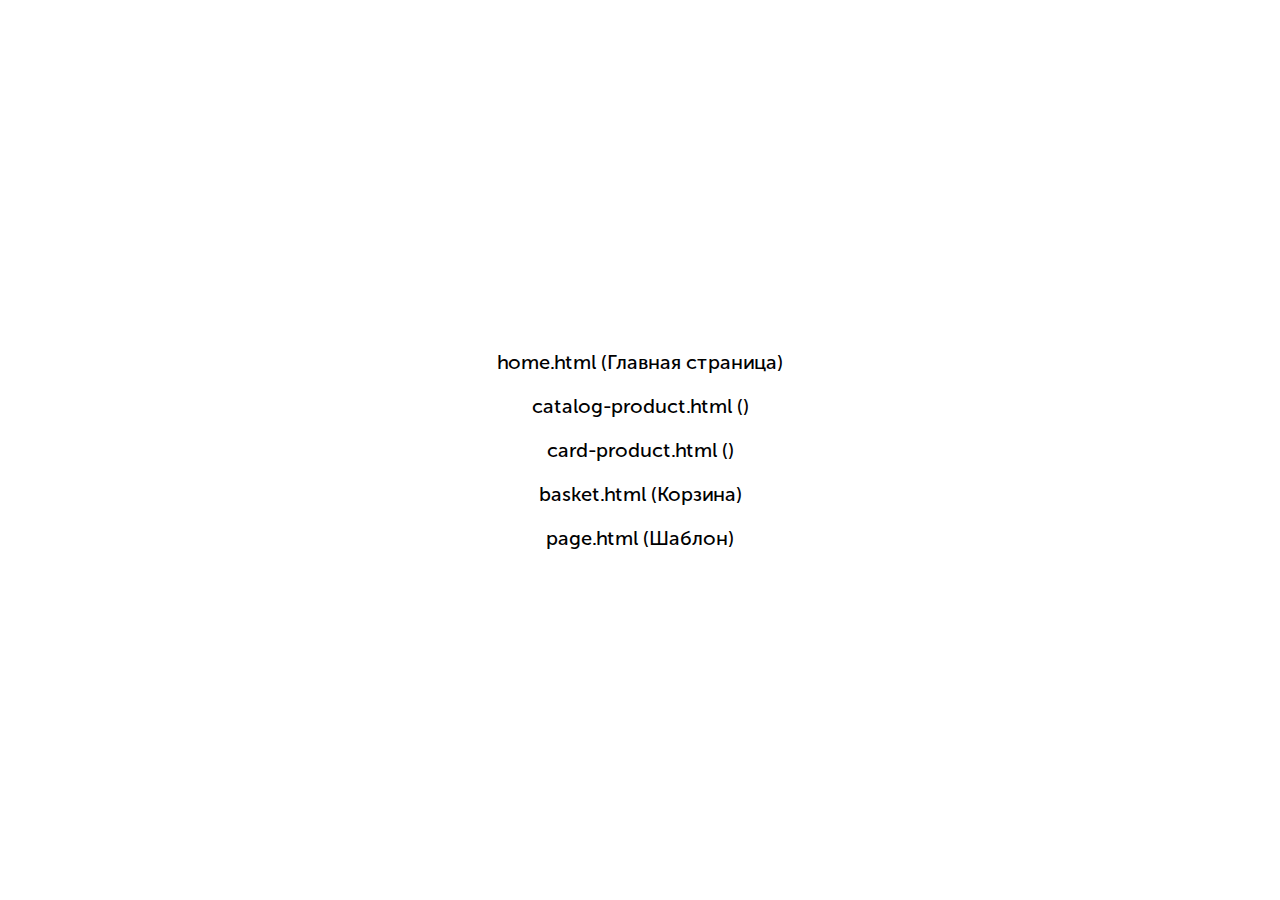
==== commit 0916b5d4: "four commit" ====
--- a/index.html
+++ b/index.html
@@ -23,6 +23,9 @@
           <a class="start-page__link" href="basket.html">
             basket.html (Корзина)
           </a>
+          <a class="start-page__link" href="page.html">
+            page.html (Шаблон)
+          </a>
         </div>
       </div>
     </div>
--- a/css/style.css
+++ b/css/style.css
@@ -53,40 +53,41 @@
 }
 
 a, input::-webkit-input-placeholder,
-textarea::-webkit-input-placeholder, .carousel-slider__code, .catalog-card__code, .card-product__text, .card-product__width, .card-product__height, .card-product__depth, .order .custom-checkbox, .footer-top__time, .footer-bottom__copyright {
+textarea::-webkit-input-placeholder, .carousel-slider__code, .catalog-card__code, .card-product__text, .card-product__width, .card-product__height, .card-product__depth, .order .custom-checkbox, .basket__span, .basket__items, .basket__description, .footer-top__time, .footer-bottom__copyright {
   font-family: "MuseoSansCyrl-300", sans-serif;
   font-weight: 300;
   font-style: normal;
 }
 
 a, input:-ms-input-placeholder,
-textarea:-ms-input-placeholder, .carousel-slider__code, .catalog-card__code, .card-product__text, .card-product__width, .card-product__height, .card-product__depth, .order .custom-checkbox, .footer-top__time, .footer-bottom__copyright {
+textarea:-ms-input-placeholder, .carousel-slider__code, .catalog-card__code, .card-product__text, .card-product__width, .card-product__height, .card-product__depth, .order .custom-checkbox, .basket__span, .basket__items, .basket__description, .footer-top__time, .footer-bottom__copyright {
   font-family: "MuseoSansCyrl-300", sans-serif;
   font-weight: 300;
   font-style: normal;
 }
 
 a, input::-ms-input-placeholder,
-textarea::-ms-input-placeholder, .carousel-slider__code, .catalog-card__code, .card-product__text, .card-product__width, .card-product__height, .card-product__depth, .order .custom-checkbox, .footer-top__time, .footer-bottom__copyright {
+textarea::-ms-input-placeholder, .carousel-slider__code, .catalog-card__code, .card-product__text, .card-product__width, .card-product__height, .card-product__depth, .order .custom-checkbox, .basket__span, .basket__items, .basket__description, .footer-top__time, .footer-bottom__copyright {
   font-family: "MuseoSansCyrl-300", sans-serif;
   font-weight: 300;
   font-style: normal;
 }
 
 a, input::placeholder,
-textarea::placeholder, .carousel-slider__code, .catalog-card__code, .card-product__text, .card-product__width, .card-product__height, .card-product__depth, .order .custom-checkbox, .footer-top__time, .footer-bottom__copyright {
+textarea::placeholder, .carousel-slider__code, .catalog-card__code, .card-product__text, .card-product__width, .card-product__height, .card-product__depth, .order .custom-checkbox, .basket__span, .basket__items, .basket__description, .footer-top__time, .footer-bottom__copyright {
   font-family: "MuseoSansCyrl-300", sans-serif;
   font-weight: 300;
   font-style: normal;
 }
 
-.title, .breadcrumbs__link, .start-page__link, .carousel-slider__price, .catalog-card__description, .catalog-card__price, .cooperate__text, .event__date, .catalog-product__text, .filter-sidebar__custom-checkbox, .filter-sidebar__price-from, .filter-sidebar__price-to, .buy-together__title, .card-product__code, .card-product__price-num, .order__input, .order__textarea, .footer-top__items-title {
+input,
+textarea, .title, .breadcrumbs__link, .start-page__link, .carousel-slider__price, .catalog-card__description, .catalog-card__price, .cooperate__text, .event__date, .catalog-product__text, .filter-sidebar__custom-checkbox, .filter-sidebar__price-from, .filter-sidebar__price-to, .buy-together__title, .card-product__code, .card-product__price-num, .basket__top, .basket__forms .custom-checkbox, .basket__delete, .basket__head-title, .basket__head-code, .basket__footer-price, .footer-top__items-title {
   font-family: "MuseoSansCyrl-500", sans-serif;
   font-weight: 500;
   font-style: normal;
 }
 
-.catalog-title, .order-title, .carousel-slider__name, .catalog-card__discount, .catalog-card__order, .catalog-card__colors, .catalog-product__open, .filter__view, .filter-pagination__link, .filter-sidebar__title, .filter-sidebar__view, .filter-sidebar__discount, .filter-sidebar__btn, .card-product__price, .card-product__add-cart, .card-product__span, .card-product__items, .card-product__number, .order__btn {
+.catalog-title, .order-title, .order__btn, .basket__plus, .basket__btn, .carousel-slider__name, .catalog-card__discount, .catalog-card__order, .catalog-card__colors, .catalog-product__open, .filter__view, .filter-pagination__link, .filter-sidebar__title, .filter-sidebar__view, .filter-sidebar__discount, .filter-sidebar__btn, .card-product__price, .card-product__add-cart, .card-product__span, .card-product__items, .card-product__number, .basket__promo, .basket__price, .basket__cart, .basket__total, .basket__description-title, .basket .jq-number__field input {
   font-family: "MuseoSansCyrl-700", sans-serif;
   font-weight: 700;
   font-style: normal;
@@ -203,6 +204,16 @@
   margin: 0 auto;
 }
 
+input,
+textarea {
+  font-size: 18px;
+  line-height: 22px;
+  color: #31465a;
+  background: #fff;
+  border-radius: 5px;
+  border: none;
+}
+
 input::-webkit-input-placeholder,
 textarea::-webkit-input-placeholder {
   font-size: 16px;
@@ -308,6 +319,16 @@
   line-height: 22px;
   color: #31465a;
   margin-bottom: 20px;
+}
+
+.order__btn, .basket__plus, .basket__btn {
+  background: #cf000f;
+  border-radius: 5px;
+  font-size: 18px;
+  line-height: 100%;
+  letter-spacing: -0.05em;
+  color: #fff;
+  padding: 16px 0;
 }
 
 .start-page {
@@ -1803,13 +1824,7 @@
 
 .order__input, .order__textarea {
   width: 100%;
-  background: #fff;
-  border-radius: 5px;
   padding: 15px 15px 13px;
-  font-size: 18px;
-  line-height: 22px;
-  color: #31465a;
-  border: none;
 }
 
 .order__input + .order__input, .order__textarea + .order__input {
@@ -1943,14 +1958,7 @@
 
 .order__btn {
   width: 100%;
-  background: #cf000f;
-  border-radius: 5px;
-  padding: 16px 0;
   margin-top: 40px;
-  font-size: 18px;
-  line-height: 100%;
-  letter-spacing: -0.05em;
-  color: #fff;
 }
 
 .basket__inner {
@@ -1961,68 +1969,274 @@
   margin-bottom: 30px;
 }
 
-.footer {
-  background: #efefef;
-}
-
-.footer-top {
+.basket__wrapper {
   display: -webkit-box;
   display: -ms-flexbox;
   display: flex;
   -webkit-box-pack: justify;
       -ms-flex-pack: justify;
           justify-content: space-between;
-  padding: 52px 0 24px;
-}
-
-.footer-top__items {
-  max-width: 175px;
-  width: 100%;
-  margin-left: auto;
-}
-
-.footer-top__info {
-  max-width: 365px;
-  width: 100%;
-  margin-left: auto;
-}
-
-.footer-top__items-title {
+  -webkit-column-gap: 19px;
+          column-gap: 19px;
+}
+
+.basket__content {
+  max-width: 1081px;
+  width: 100%;
+}
+
+.basket__top {
+  width: 100%;
+  display: -webkit-box;
+  display: -ms-flexbox;
+  display: flex;
+  -webkit-box-align: center;
+      -ms-flex-align: center;
+          align-items: center;
+  background: #f2f5f9;
+  border-radius: 5px;
+  padding: 25px 20px;
+  margin-bottom: 20px;
+  font-size: 16px;
+  line-height: 18px;
+  color: #31465a;
+}
+
+.basket__select {
+  margin: 0 30px;
+}
+
+.basket__forms {
+  margin-right: 30px;
+}
+
+.basket__forms .custom-checkbox {
+  display: -webkit-box;
+  display: -ms-flexbox;
+  display: flex;
+  -webkit-box-align: center;
+      -ms-flex-align: center;
+          align-items: center;
+  font-size: 16px;
+  line-height: 18px;
+  color: #31465a;
+}
+
+.basket__forms .custom-checkbox .checkbox {
+  margin-right: 30px;
+}
+
+.basket__forms .custom-checkbox input {
+  -webkit-appearance: none;
+  position: absolute;
+}
+
+.basket__forms .checkbox {
+  position: relative;
+  width: 20px;
+  height: 20px;
+  background: #fff;
+  border: 1px solid #31465a;
+  border-radius: 3px;
+}
+
+.basket__forms .checkmark {
+  position: absolute;
+  top: 50%;
+  left: 50%;
+  -webkit-transform: translate(-50%, -50%);
+          transform: translate(-50%, -50%);
+  width: 80%;
+  height: auto;
+  display: none;
+}
+
+.basket__forms .custom-checkbox input:checked ~ .checkbox .checkmark {
+  display: block;
+}
+
+.basket__forms .custom-checkbox input:checked ~ .checkbox {
+  background: #31465a;
+}
+
+.basket__delete {
+  line-height: 18px;
+  color: #cf000f;
+  margin-left: 30px;
+}
+
+.basket__info {
+  max-width: 300px;
+  width: 100%;
+  background: #f2f5f9;
+  border-radius: 5px;
+  padding: 20px;
+}
+
+.basket__form, .basket__label {
+  max-width: 100%;
+  width: 100%;
+}
+
+.basket__label {
+  display: -webkit-box;
+  display: -ms-flexbox;
+  display: flex;
+  -webkit-box-pack: justify;
+      -ms-flex-pack: justify;
+          justify-content: space-between;
+}
+
+.basket__input {
+  width: 100%;
+  padding: 14px 13px;
+}
+
+.basket__plus {
+  padding: 15px;
+  margin-left: 11px;
+}
+
+.basket__promo, .basket__price {
+  margin: 20px 0;
+  display: -webkit-box;
+  display: -ms-flexbox;
+  display: flex;
+  -webkit-box-pack: justify;
+      -ms-flex-pack: justify;
+          justify-content: space-between;
+  -webkit-box-align: end;
+      -ms-flex-align: end;
+          align-items: flex-end;
+  font-size: 18px;
+  line-height: 22px;
+  color: #31465a;
+}
+
+.basket__cancel {
+  line-height: 22px;
+  color: #959cb2;
+}
+
+.basket__item {
+  padding: 20px 0 15px;
+  border-top: 1px solid #d5d9e5;
+  border-bottom: 1px solid #d5d9e5;
+}
+
+.basket__price {
+  line-height: 18px;
+  margin: 0 0 15px 0;
+}
+
+.basket__items + .basket__items {
+  margin-top: 12px;
+}
+
+.basket__items {
+  display: -webkit-box;
+  display: -ms-flexbox;
+  display: flex;
+  -webkit-box-pack: justify;
+      -ms-flex-pack: justify;
+          justify-content: space-between;
+}
+
+.basket__total {
+  display: -webkit-box;
+  display: -ms-flexbox;
+  display: flex;
+}
+
+.basket__total svg {
+  margin-left: 10px;
+}
+
+.basket__list {
+  margin-top: 19px;
+}
+
+.basket__cart, .basket__total {
+  font-size: 18px;
+  line-height: 22px;
+  color: #31465a;
+}
+
+.basket__span, .basket__items {
+  font-size: 14px;
+  line-height: 22px;
+  color: #959cb2;
+}
+
+.basket__btn {
+  width: 100%;
+  margin-top: 20px;
+}
+
+.basket__content .basket__cart {
+  display: -webkit-box;
+  display: -ms-flexbox;
+  display: flex;
+  -webkit-box-align: center;
+      -ms-flex-align: center;
+          align-items: center;
+  width: 100%;
+}
+
+.basket__content .basket__cart + .basket__cart {
+  margin-top: 41px;
+}
+
+.basket__content .basket__forms {
+  margin-right: 0px;
+}
+
+.basket__wrap {
+  margin-left: 20px;
+}
+
+.basket__img {
+  width: 220px;
+  height: 150px;
+  border-radius: 5px;
+  -o-object-fit: cover;
+     object-fit: cover;
+}
+
+.basket__head {
+  display: -webkit-box;
+  display: -ms-flexbox;
+  display: flex;
+}
+
+.basket__head-title {
+  font-size: 22px;
+  line-height: 26px;
+  color: #001a34;
+}
+
+.basket__head-code {
   font-size: 16px;
   line-height: 19px;
-  color: #5a5f6e;
-  margin-bottom: 20px;
-}
-
-.footer-top__item + .footer-top__item {
-  margin-top: 10px;
-}
-
-.footer-top__social {
-  display: -webkit-box;
-  display: -ms-flexbox;
-  display: flex;
-  margin-top: 39px;
-}
-
-.footer-top__social-link + .footer-top__social-link {
-  margin-left: 24px;
-}
-
-.footer-top__time {
-  font-size: 16px;
-  line-height: 19px;
-  color: #5a5f6e;
-  margin-bottom: 30px;
-}
-
-.footer-top__mail {
-  display: inline-block;
-  margin-top: 30px;
-}
-
-.footer-bottom {
-  padding: 24px 0 44px;
+  color: #959cb2;
+  margin-left: 20px;
+}
+
+.basket__description {
+  margin: 10px 0 42px;
+  display: -webkit-box;
+  display: -ms-flexbox;
+  display: flex;
+  -webkit-box-align: center;
+      -ms-flex-align: center;
+          align-items: center;
+}
+
+.basket__description-title {
+  margin-right: 10px;
+}
+
+.basket__footer {
   display: -webkit-box;
   display: -ms-flexbox;
   display: flex;
@@ -2034,6 +2248,175 @@
           align-items: center;
 }
 
+.basket__footer-add {
+  line-height: 100%;
+  letter-spacing: -0.05em;
+  padding: 16px 34px;
+  background: #f2f5f9;
+  border-radius: 5px;
+}
+
+.basket .jq-number {
+  position: relative;
+  vertical-align: middle;
+  padding: 0 36px 0 0;
+  width: 170px;
+  height: 50px;
+  background: #f2f5f9;
+  border-radius: 5px;
+}
+
+.basket .jq-number__field {
+  width: 170px;
+  border: none;
+  border-radius: 0px;
+  -webkit-box-shadow: none;
+          box-shadow: none;
+  height: 100%;
+}
+
+.basket .jq-number__spin.minus,
+.basket .jq-number__spin.plus {
+  top: 50%;
+  -webkit-transform: translateY(-50%);
+          transform: translateY(-50%);
+  background-position: center;
+  background-repeat: no-repeat;
+  background-color: transparent;
+}
+
+.basket .jq-number__spin.minus {
+  background-image: url("../img/icons/minus.svg");
+  left: 0;
+}
+
+.basket .jq-number__spin.plus {
+  background-image: url("../img/icons/plus.svg");
+  right: 0;
+}
+
+.basket .jq-number__spin:after {
+  display: none;
+}
+
+.basket .jq-number__field input {
+  width: 100%;
+  padding: 0;
+  background: transparent;
+  font-size: 18px;
+  line-height: 100%;
+  letter-spacing: -0.05em;
+  color: #31465a;
+  height: 100%;
+  text-align: center;
+}
+
+.basket .jq-number__spin {
+  -webkit-box-shadow: none;
+          box-shadow: none;
+  -webkit-user-select: none;
+     -moz-user-select: none;
+      -ms-user-select: none;
+          user-select: none;
+  text-shadow: none;
+  cursor: pointer;
+  border: none;
+  width: 50px;
+  height: 50px;
+  background: -webkit-gradient(linear, left bottom, left top, from(#f2f5f9), to(#f2f5f9)), #d5d9e5;
+  background: linear-gradient(0deg, #f2f5f9, #f2f5f9), #d5d9e5;
+  border-radius: 5px;
+}
+
+.basket__footer-price {
+  display: -webkit-box;
+  display: -ms-flexbox;
+  display: flex;
+  -webkit-box-align: center;
+      -ms-flex-align: center;
+          align-items: center;
+  font-size: 24px;
+  line-height: 40px;
+  color: #cf000f;
+}
+
+.basket__footer-price svg {
+  margin-left: 10px;
+}
+
+.footer {
+  background: #efefef;
+}
+
+.footer-top {
+  display: -webkit-box;
+  display: -ms-flexbox;
+  display: flex;
+  -webkit-box-pack: justify;
+      -ms-flex-pack: justify;
+          justify-content: space-between;
+  padding: 52px 0 24px;
+}
+
+.footer-top__items {
+  max-width: 175px;
+  width: 100%;
+  margin-left: auto;
+}
+
+.footer-top__info {
+  max-width: 365px;
+  width: 100%;
+  margin-left: auto;
+}
+
+.footer-top__items-title {
+  font-size: 16px;
+  line-height: 19px;
+  color: #5a5f6e;
+  margin-bottom: 20px;
+}
+
+.footer-top__item + .footer-top__item {
+  margin-top: 10px;
+}
+
+.footer-top__social {
+  display: -webkit-box;
+  display: -ms-flexbox;
+  display: flex;
+  margin-top: 39px;
+}
+
+.footer-top__social-link + .footer-top__social-link {
+  margin-left: 24px;
+}
+
+.footer-top__time {
+  font-size: 16px;
+  line-height: 19px;
+  color: #5a5f6e;
+  margin-bottom: 30px;
+}
+
+.footer-top__mail {
+  display: inline-block;
+  margin-top: 30px;
+}
+
+.footer-bottom {
+  padding: 24px 0 44px;
+  display: -webkit-box;
+  display: -ms-flexbox;
+  display: flex;
+  -webkit-box-pack: justify;
+      -ms-flex-pack: justify;
+          justify-content: space-between;
+  -webkit-box-align: center;
+      -ms-flex-align: center;
+          align-items: center;
+}
+
 .footer-bottom__copyright {
   font-size: 16px;
   line-height: 19px;
@@ -2070,4 +2453,105 @@
           text-decoration-line: underline;
   color: #ff5f5f;
 }
+
+@media (max-width: 768px) {
+  .header {
+    background: rgba(0, 0, 0, 0.2);
+  }
+  .header__inner {
+    padding: 41px 0 49px;
+  }
+  .header__list {
+    display: none;
+    position: absolute;
+    display: block;
+    inset: 0;
+    background: yellowgreen;
+    margin: 0;
+    display: -webkit-box;
+    display: -ms-flexbox;
+    display: flex;
+    -webkit-box-orient: vertical;
+    -webkit-box-direction: normal;
+        -ms-flex-direction: column;
+            flex-direction: column;
+    -webkit-box-align: center;
+        -ms-flex-align: center;
+            align-items: center;
+    -webkit-box-pack: center;
+        -ms-flex-pack: center;
+            justify-content: center;
+    -webkit-transform: translateY(-150%);
+            transform: translateY(-150%);
+    -webkit-transition: all 0.6s cubic-bezier(0.445, 0.05, 0.55, 0.95);
+    transition: all 0.6s cubic-bezier(0.445, 0.05, 0.55, 0.95);
+  }
+  .header__list--active {
+    -webkit-transform: translateY(0%);
+            transform: translateY(0%);
+    -webkit-transition: all 0.6s cubic-bezier(0.445, 0.05, 0.55, 0.95);
+    transition: all 0.6s cubic-bezier(0.445, 0.05, 0.55, 0.95);
+  }
+  .header__item + .header__item {
+    margin-left: 0;
+    margin-top: 15px;
+  }
+  .header__link {
+    font-size: 26px;
+  }
+  .header__tel {
+    display: -ms-grid;
+    display: grid;
+    place-items: center;
+    background: #f2f5f9;
+    width: 40px;
+    height: 40px;
+    border-radius: 50%;
+  }
+  .header__tel img {
+    display: block;
+  }
+  .header__span {
+    display: none;
+  }
+  .header__menu {
+    display: block;
+    margin-right: 45px;
+    z-index: 1;
+  }
+  .header__logo img {
+    width: 159px;
+  }
+  .header__form {
+    display: none;
+  }
+  .header__content {
+    margin-left: 0;
+  }
+  .header__logo {
+    margin: 0 auto;
+  }
+}
+
+@media (max-width: 375px) {
+  .header__inner {
+    padding: 20px 0 30px;
+  }
+  .header__text {
+    padding: 8px 14px;
+    font-size: 12px;
+    line-height: 18px;
+  }
+  .header__menu {
+    margin-right: 19px;
+    width: 34px;
+    height: 34px;
+  }
+  .header__tel {
+    display: none;
+  }
+  .header__logo img {
+    width: 125px;
+  }
+}
 /*# sourceMappingURL=style.css.map */